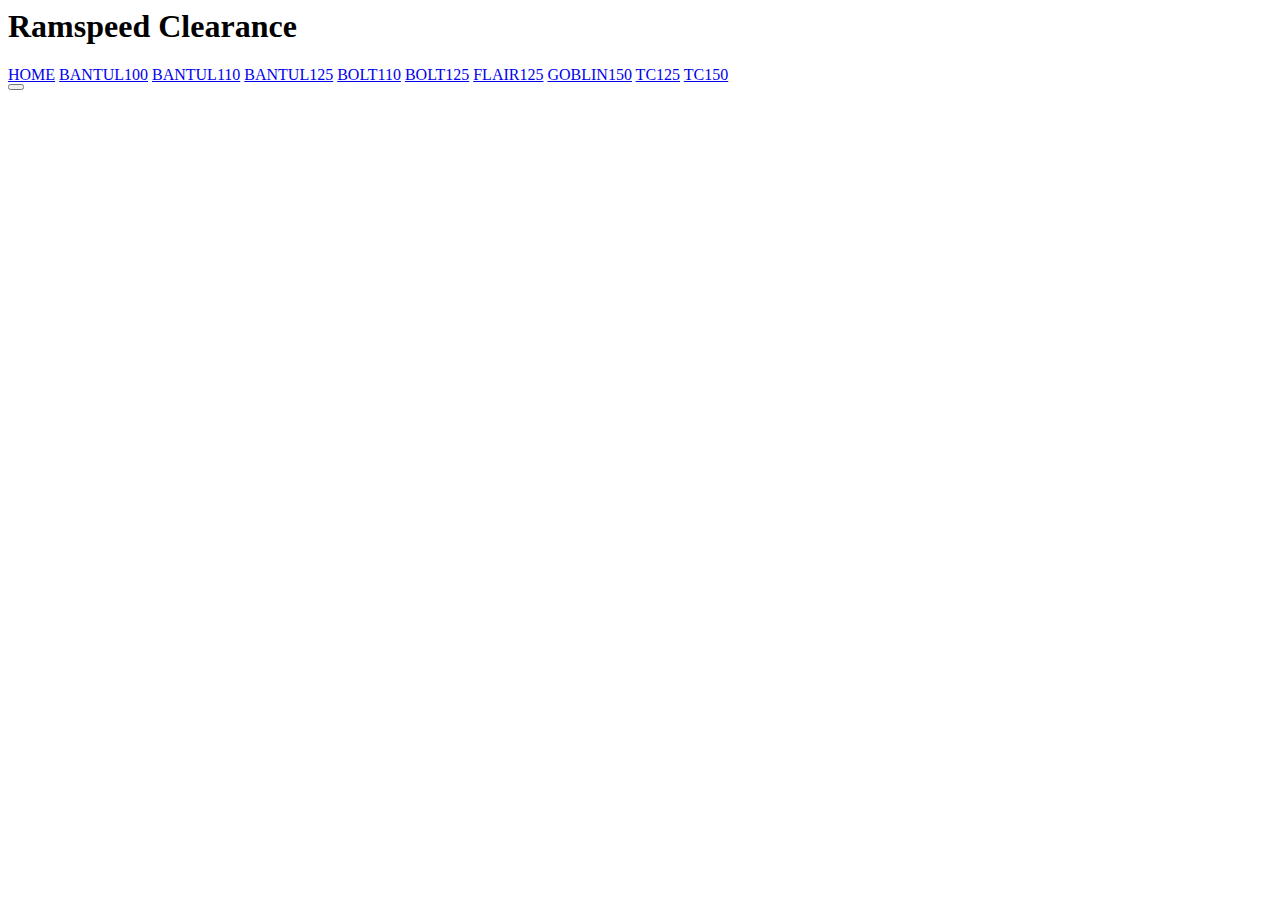
==== index.html @ abd1ad5a "Commit" ====
<html>
    <head>
        <meta charset="utf-8">
        <title>Rusi Engine Clearance</title>
        <link rel="stylesheet" href="style.css">
        <link rel="apple-touch-icon" sizes="180x180" href="/Resources/apple-touch-icon.png">
        <link rel="icon" type="image/png" sizes="32x32" href="/Resources/favicon-32x32.png">
        <link rel="icon" type="image/png" sizes="16x16" href="/Resources/favicon-16x16.png">
    </head>
    <body>



        <div class="container">
            <div class="text"></div>
        </div>

        <div class="sidebar" id='sidebar'>
            <h1>Ramspeed Clearance</h1>

            <a href="test/index.html">HOME</a>
            <a href="/Engine/BANTUL100/BANTUL100.html">BANTUL100</a>
            <a href="/Engine/BANTUL110/BANTUL110.html">BANTUL110</a>
            <a href="/Engine/BANTUL125/BANTUL125.html">BANTUL125</a>
            <a href="/Engine/BOLT110/BOLT110.html">BOLT110</a>
            <a href="/Engine/BOLT125/BOLT125.html">BOLT125</a>
            <a href="/Engine/FLAIR125/FLAIR125.html">FLAIR125</a>
            <a href="/Engine/GOBLIN150/GOBLIN150.html">GOBLIN150</a>
            <a href="/Engine/TC125/TC125.html">TC125</a>
            <a href="/Engine/TC150/TC150.html">TC150</a>

         </div>
         
         <button onclick='showSidebar()'>
            <span></span>
            <span></span>
            <span></span>
         </button>
          <script src="script.js"></script>
    </body>
</html>
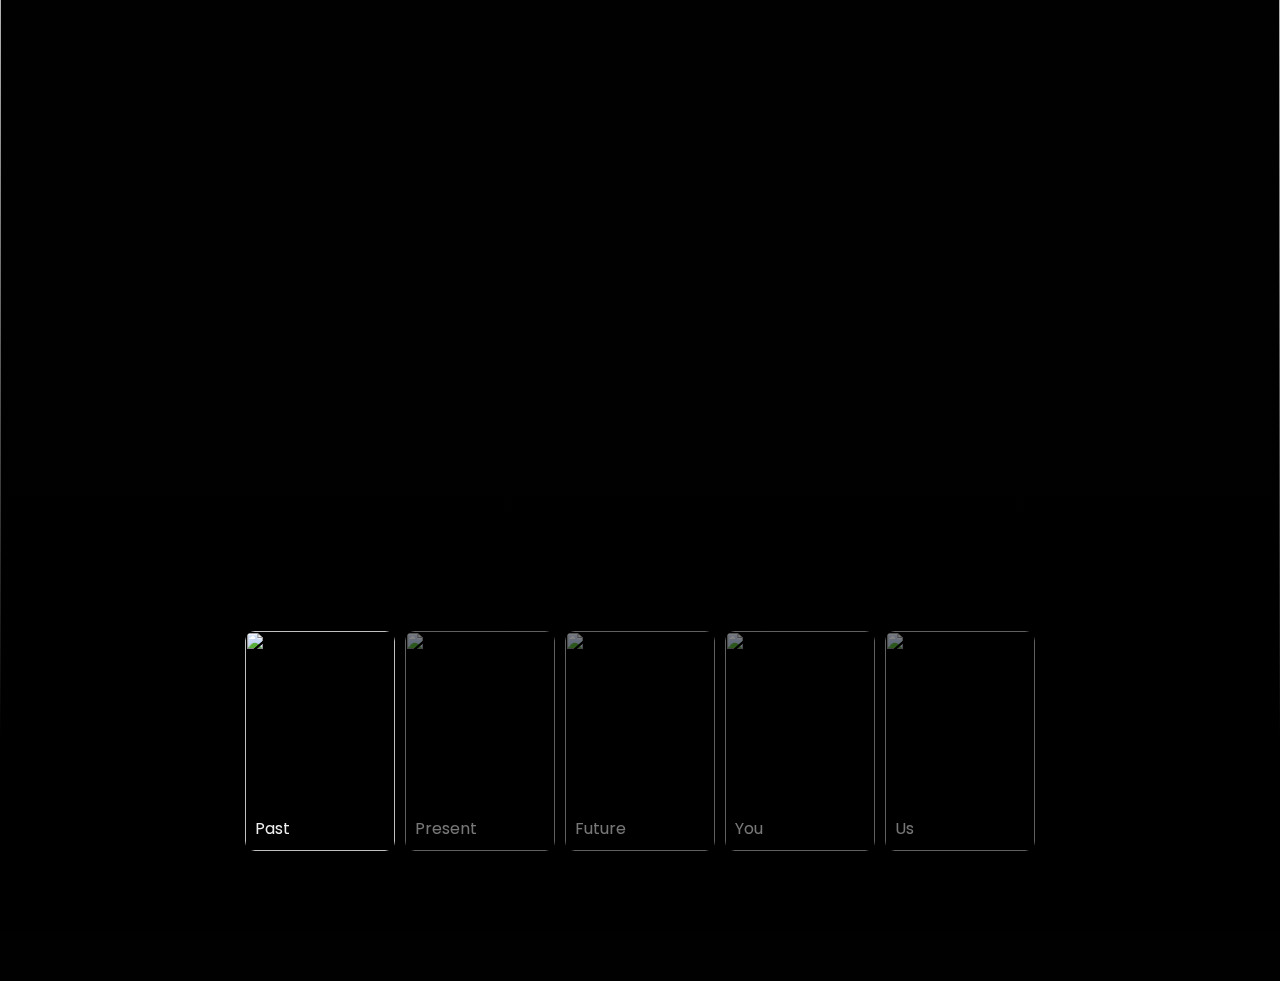
==== commit c3b30d78: "Add files via upload" ====
--- a/index.html
+++ b/index.html
@@ -1,41 +1,132 @@
-<html>
-    <head>
-        <meta charset="utf-8">
-        <title>Rusi Engine Clearance</title>
-        <link rel="stylesheet" href="style.css">
-        <link rel="apple-touch-icon" sizes="180x180" href="/Resources/apple-touch-icon.png">
-        <link rel="icon" type="image/png" sizes="32x32" href="/Resources/favicon-32x32.png">
-        <link rel="icon" type="image/png" sizes="16x16" href="/Resources/favicon-16x16.png">
-    </head>
-    <body>
-
-
-
-        <div class="container">
-            <div class="text"></div>
-        </div>
-
-        <div class="sidebar" id='sidebar'>
-            <h1>Ramspeed Clearance</h1>
-
-            <a href="test/index.html">HOME</a>
-            <a href="/Engine/BANTUL100/BANTUL100.html">BANTUL100</a>
-            <a href="/Engine/BANTUL110/BANTUL110.html">BANTUL110</a>
-            <a href="/Engine/BANTUL125/BANTUL125.html">BANTUL125</a>
-            <a href="/Engine/BOLT110/BOLT110.html">BOLT110</a>
-            <a href="/Engine/BOLT125/BOLT125.html">BOLT125</a>
-            <a href="/Engine/FLAIR125/FLAIR125.html">FLAIR125</a>
-            <a href="/Engine/GOBLIN150/GOBLIN150.html">GOBLIN150</a>
-            <a href="/Engine/TC125/TC125.html">TC125</a>
-            <a href="/Engine/TC150/TC150.html">TC150</a>
-
-         </div>
-         
-         <button onclick='showSidebar()'>
-            <span></span>
-            <span></span>
-            <span></span>
-         </button>
-          <script src="script.js"></script>
-    </body>
+<!DOCTYPE html>
+<html lang="en">
+
+<head>
+  <meta charset="UTF-8">
+  <meta name="viewport" content="width=device-width, initial-scale=1.0">
+  <title>My Dearest</title>
+  <link rel="stylesheet" href="style.css">
+</head>
+
+<body>
+  <!-- header -->
+
+
+  <!-- slider -->
+
+  <div class="slider">
+    <!-- list Items -->
+    <div class="list">
+      <div class="item active">
+        <img src="image/img1.jpg">
+        <div class="content">
+          <p></p>
+          <h2>Your Past,</h2>
+          <p>
+            I hope that you are happy right now. You're not alone anymore, you are now loved by many people. You will
+            always be happy from now on. Trust me, you deserve all this love. I'll give you all of my attention. I love
+            you, baby Dia. I'll take care of you, got it? I will make your dreams come true. I promise. I love you, my
+            baby Dia.
+          </p>
+        </div>
+      </div>
+      <div class="item">
+        <img src="image/img2.jpg">
+        <div class="content">
+          <p></p>
+          <h2>Your Present,</h2>
+          <p>
+            Dia, thank you for giving me and for trusting me your love. I promise that I won't break it, but I will give
+            you more love than you can imagine. You are special to me, my love. I always love you. You got that,
+            darling? I love you so much, please keep on smiling and move forward.
+          </p>
+        </div>
+      </div>
+      <div class="item">
+        <img src="image/img3.jpg">
+        <div class="content">
+          <p></p>
+          <h2>Your Future,</h2>
+          <p>
+            Always know that there is someone loving you. Even if we're far away from each other, I won't stop loving
+            you and will wait until I can have you around my arms again. I'll support you to what you want to achieve
+            for your future. I won't stop you from reaching the stars above. I will always be your number 1 supporter,
+            and I will protect, and love you until we grow up. I hope that we can grow up together and see our children
+            grow up with us. I give you my eternal love, Dia.
+          </p>
+        </div>
+      </div>
+      <div class="item">
+        <img src="image/img4.jpg">
+        <div class="content">
+          <p></p>
+          <h2>My Dearest,</h2>
+          <p>
+            You mean everything to me, my dearest. May it be your past, present, or your future, I'll accept all of it.
+            You are enough, my dearest Dia. Please keep on smiling for me, my Dia. Even in different universes, I'll
+            love every you that exists. So my Dia, I wish that you'll be happy from now on. got it? I'll be here with
+            you, my Dia. I love you, my existence.
+          </p>
+        </div>
+      </div>
+      <div class="item">
+        <img src="image/img5.jpg">
+        <div class="content">
+          <p></p>
+          <h2>For Us,</h2>
+          <p>
+            Dia, I may not be the best boyfriend in the world, but i hope that i can be the greatest love that you will
+            experience throughout your esixtence. I'm sorry that I can't give you anything right now, but I wish that
+            this simple gift of mine will suffice and will surely make you feel appreciated this christmas. My Dia, you
+            are the greatest love that I've experienced, and I hope that our love won't end no matter what. Let us be
+            happy and I look forward to our future ahead. I love you, my dearest. I miss you, my Dia. Merry Christmas!
+          </p>
+        </div>
+      </div>
+    </div>
+    <!-- button arrows -->
+    <div class="arrows">
+      <button id="prev">
+        < <button id="next">>
+      </button>
+    </div>
+    <!-- thumbnail -->
+    <div class="thumbnail">
+      <div class="item active">
+        <img src="image/img1.jpg">
+        <div class="content">
+          Past
+        </div>
+      </div>
+      <div class="item">
+        <img src="image/img2.jpg">
+        <div class="content">
+          Present
+        </div>
+      </div>
+      <div class="item">
+        <img src="image/img3.jpg">
+        <div class="content">
+          Future
+        </div>
+      </div>
+      <div class="item">
+        <img src="image/img4.jpg">
+        <div class="content">
+          You
+        </div>
+      </div>
+      <div class="item">
+        <img src="image/img5.jpg">
+        <div class="content">
+          Us
+        </div>
+      </div>
+    </div>
+  </div>
+
+
+  <script src="app.js"></script>
+</body>
+
 </html>--- a/style.css
+++ b/style.css
@@ -0,0 +1,169 @@
+@import url('https://fonts.googleapis.com/css2?family=Poppins:ital,wght@0,100;0,200;0,300;0,400;0,500;0,600;0,700;0,800;0,900;1,100;1,200;1,300;1,400;1,500;1,600;1,700;1,800;1,900&display=swap');
+
+body {
+  font-family: Poppins;
+  margin: 0;
+  background-color: #010101;
+  color: #eee;
+}
+
+/* css slider */
+.slider {
+  height: 109vh;
+  margin-top: -50px;
+  position: relative;
+}
+
+.slider .list .item {
+  position: absolute;
+  inset: 0 0 0 0;
+  overflow: hidden;
+  opacity: 0;
+  transition: .5s;
+}
+
+.slider .list .item img {
+  width: 100%;
+  height: 100%;
+  object-fit: cover;
+}
+
+.slider .list .item::after {
+  content: '';
+  width: 100%;
+  height: 100%;
+  position: absolute;
+  left: 0;
+  bottom: 0;
+  background-image: linear-gradient(to top, #000 20%, transparent);
+}
+
+.slider .list .item .content {
+  position: absolute;
+  left: 10%;
+  top: 3%;
+  width: 500px;
+  max-width: 80%;
+  z-index: 1;
+}
+
+.slider .list .item .content p:nth-child(1) {
+  text-transform: uppercase;
+  letter-spacing: 10px;
+}
+
+.slider .list .item .content h2 {
+  font-size: 50px;
+  margin: 0;
+}
+
+.slider .list .item.active {
+  opacity: 1;
+  z-index: 10;
+}
+
+@keyframes showContent {
+  to {
+    transform: translateY(0);
+    filter: blur(0);
+    opacity: 1;
+  }
+}
+
+.slider .list .item.active p:nth-child(1),
+.slider .list .item.active h2,
+.slider .list .item.active p:nth-child(3) {
+  transform: translateY(30px);
+  filter: blur(20px);
+  opacity: 0;
+  animation: showContent 1.5s .7s ease-in-out 1 forwards;
+}
+
+.slider .list .item.active h2 {
+  animation-delay: 1s;
+}
+
+.slider .list .item.active p:nth-child(3) {
+  animation-duration: 1.3s;
+}
+
+.arrows {
+  position: absolute;
+  top: 10%;
+  right: 50px;
+  z-index: 100;
+  opacity: 0%;
+}
+
+.arrows button {
+  background-color: #eee5;
+  border: none;
+  font-family: monospace;
+  width: 40px;
+  height: 40px;
+  border-radius: 20px;
+  font-size: x-large;
+  color: #eee;
+  transition: .4s;
+}
+
+.arrows button:hover {
+  background-color: #eee;
+  color: black;
+}
+
+.thumbnail {
+  position: absolute;
+  bottom: 50px;
+  z-index: 11;
+  display: flex;
+  gap: 10px;
+  width: 100%;
+  height: 250px;
+  padding: 0 50px;
+  box-sizing: border-box;
+  overflow: auto;
+  justify-content: center;
+}
+
+.thumbnail::-webkit-scrollbar {
+  width: 0;
+}
+
+.thumbnail .item {
+  width: 150px;
+  height: 220px;
+  filter: brightness(.5);
+  transition: .4s;
+  flex-shrink: 0;
+}
+
+.thumbnail .item img {
+  width: 100%;
+  height: 100%;
+  object-fit: cover;
+  border-radius: 10px;
+}
+
+.thumbnail .item.active {
+  filter: brightness(1.0);
+}
+
+.thumbnail .item .content {
+  position: absolute;
+  inset: auto 10px 10px 10px;
+}
+
+@media screen and (max-width: 678px) {
+  .thumbnail {
+    justify-content: start;
+  }
+
+  .slider .list .item .content h2 {
+    font-size: 70px;
+  }
+
+  .arrows {
+    top: 10%;
+  }
+}